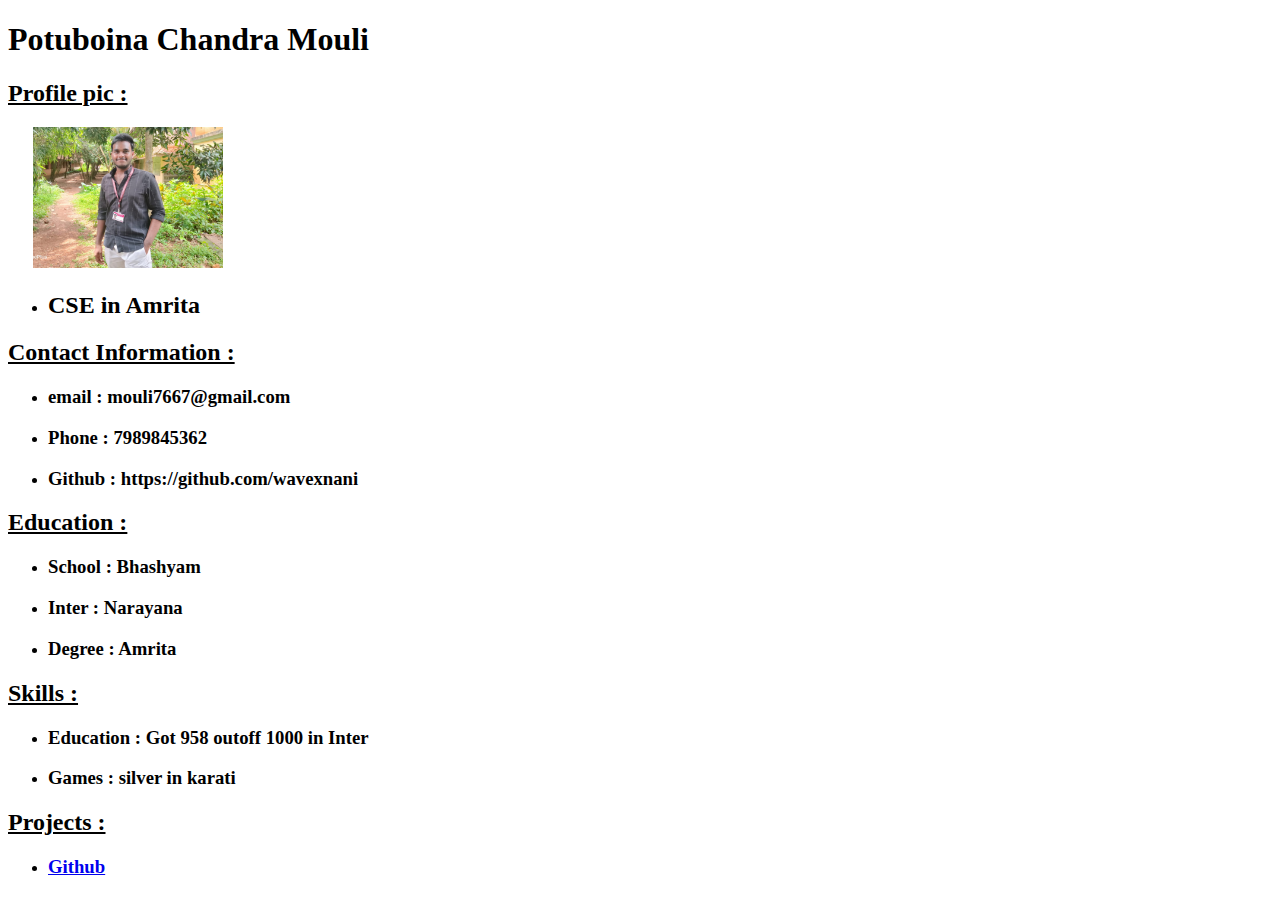
==== Lab_Sheet-01/Question_08/index.html @ ba9e84a1 "added all the files questions" ====
<!DOCTYPE html>
<html lang="en">
<head>
    <meta charset="UTF-8">
    <meta name="viewport" content="width=device-width, initial-scale=1.0">
    <title>Document</title>
</head>
<body>
    <h1>Potuboina Chandra Mouli</h1>
    <h2><u>Profile pic :</u></h2>
    <img src="profile.jpeg" alt="Profile pic" style="width: 15%; padding-left: 25px">
    <ul>
        <li>
            <h2>CSE in Amrita</h2>
        </li>
    </ul>
    <h2><u>Contact Information :</u></h2>
    <ul>
        <li><h3>email : mouli7667@gmail.com</h3></li>
        <li><h3>Phone : 7989845362</h3></li>
        <li><h3>Github : https://github.com/wavexnani</h3></li>
    </ul>
    <h2><u>Education :</u></h2>
    <ul>
        <li><h3>School : Bhashyam</h3></li>
        <li><h3>Inter : Narayana</h3></li>
        <li><h3>Degree : Amrita</h3></li>
    </ul>
    <h2><u>Skills :</u></h2>
    <ul>
        <li><h3>Education : Got 958 outoff 1000 in Inter</h3></li>
        <li><h3>Games : silver in karati</h3></li>
    </ul>
    <h2><u>Projects :</u></h2>
    <ul>
        <li><h3><a href="https://github.com/wavexnani">Github</a></h3></li>
    </ul>
</body>
</html>
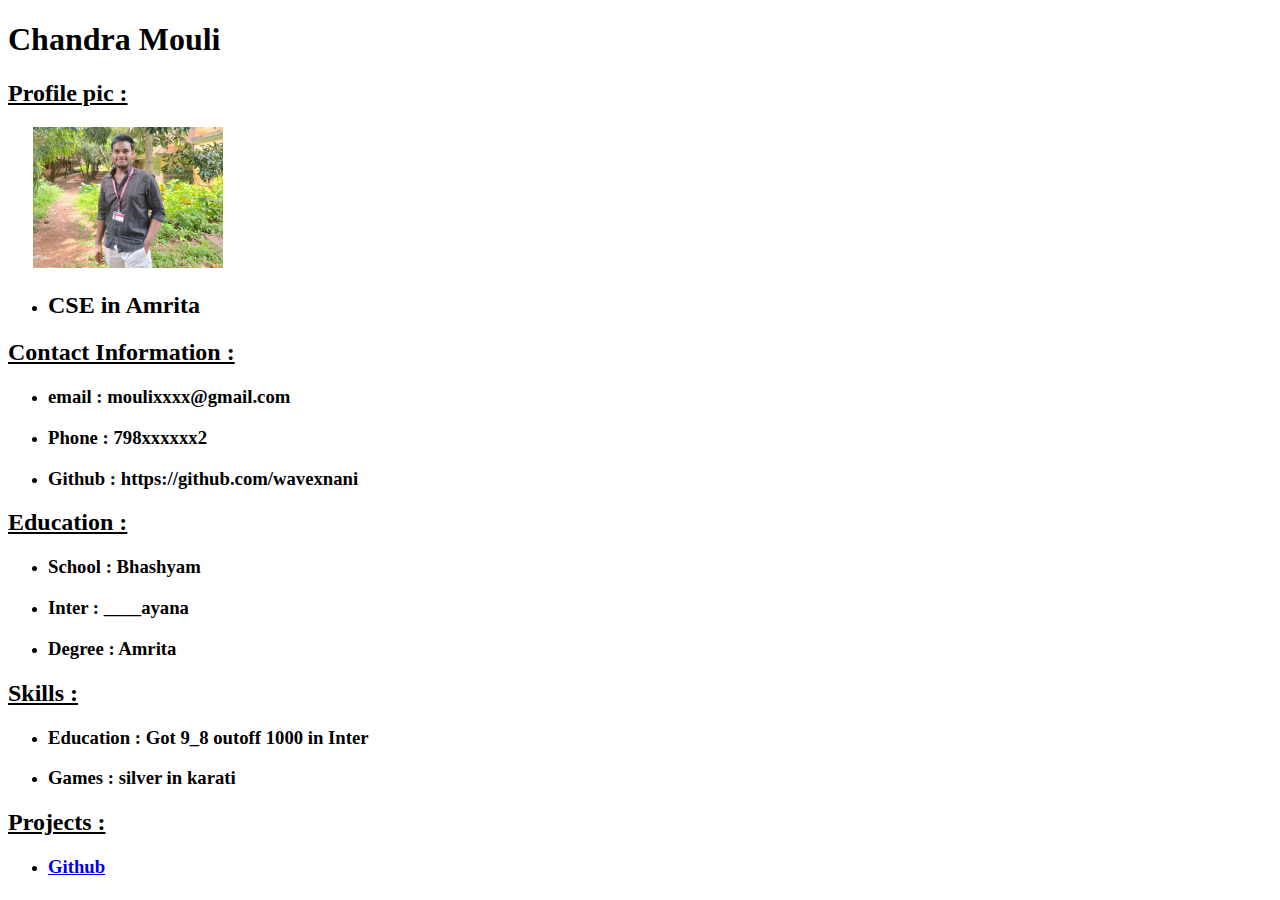
==== commit 94dfbd6d: "updated" ====
--- a/Lab_Sheet-01/Question_08/index.html
+++ b/Lab_Sheet-01/Question_08/index.html
@@ -6,7 +6,7 @@
     <title>Document</title>
 </head>
 <body>
-    <h1>Potuboina Chandra Mouli</h1>
+    <h1>Chandra Mouli</h1>
     <h2><u>Profile pic :</u></h2>
     <img src="profile.jpeg" alt="Profile pic" style="width: 15%; padding-left: 25px">
     <ul>
@@ -16,19 +16,19 @@
     </ul>
     <h2><u>Contact Information :</u></h2>
     <ul>
-        <li><h3>email : mouli7667@gmail.com</h3></li>
-        <li><h3>Phone : 7989845362</h3></li>
+        <li><h3>email : moulixxxx@gmail.com</h3></li>
+        <li><h3>Phone : 798xxxxxx2</h3></li>
         <li><h3>Github : https://github.com/wavexnani</h3></li>
     </ul>
     <h2><u>Education :</u></h2>
     <ul>
         <li><h3>School : Bhashyam</h3></li>
-        <li><h3>Inter : Narayana</h3></li>
+        <li><h3>Inter : ____ayana</h3></li>
         <li><h3>Degree : Amrita</h3></li>
     </ul>
     <h2><u>Skills :</u></h2>
     <ul>
-        <li><h3>Education : Got 958 outoff 1000 in Inter</h3></li>
+        <li><h3>Education : Got 9_8 outoff 1000 in Inter</h3></li>
         <li><h3>Games : silver in karati</h3></li>
     </ul>
     <h2><u>Projects :</u></h2>
